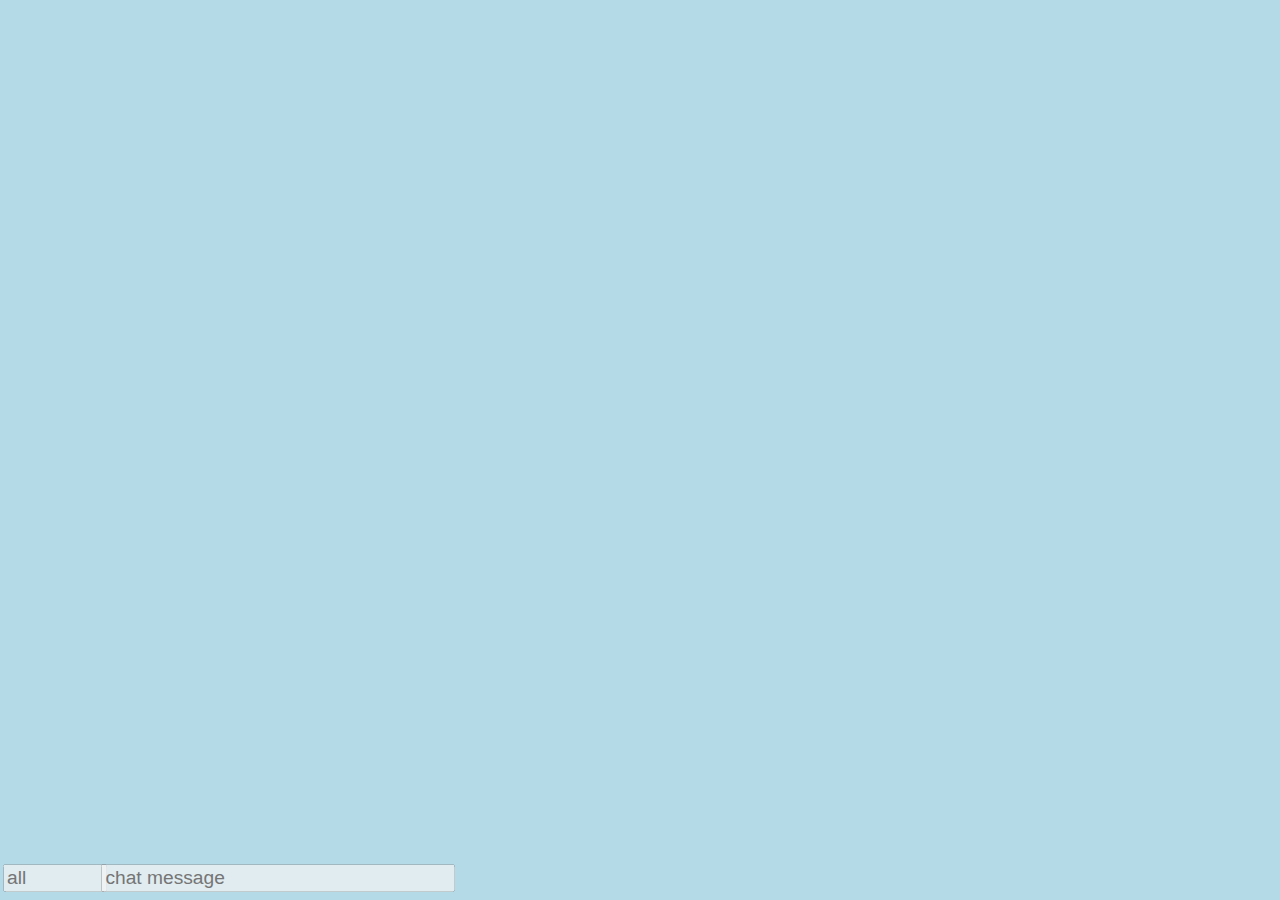
==== index.html @ a52a3a25 "clean" ====
<!DOCTYPE html>
<html>
<head>
	<meta charset="utf-8" />
	<title>Wizard WEBRTC Demo</title>
	<style> body { margin: 0; background: #B4D9E7; } </style>


        <script>
            var hash = window.location.hash.replace('#', '');
            if (!hash.length) {
                location.href = location.href + '#' + ((Math.random() * new Date().getTime()).toString(36).toUpperCase().replace( /\./g , '-'));
                location.reload();
            }
        </script>
        <style>
            section.user-id {
                float: left;
                overflow: hidden;
                padding-left: 0;
                padding-right: 1em;
                text-align: right;
                width: 5em;
            }

            section.message {
             
                margin-left: 4em;
                overflow: hidden;
                padding-left: 1em;
            }
        </style>
	<script src="src/phaser-2.3.1.min.js"></script>
   <script src="https://cdn.webrtc-experiment.com/DataChannel.js"> </script>
        <script src="https://cdn.webrtc-experiment.com/firebase.js"> </script>
	<script src="src/Boot.js"></script>
	<script src="src/Preloader.js"></script>
	<script src="src/MainMenu.js"></script>
	<script src="src/Game.js"></script>


</head>
<body>


  <table style="border-left: 0px solid black; width: 100%;position:absolute;bottom:5px ;left:0">
                <tr>
                    <td>
                   

                        <div id="chat-output" style="color: #F0B020"></div>

                        <input type="text" id="user-id" style="font-size: 1.2em; margin-right: 0; width: 5em;" placeholder="all"
                               disabled title="Enter user-id to send direct messages.">
                        <input type="text" id="chat-input" style="font-size: 1.2em; margin-left: -.5em; width: 18em;"
                               placeholder="chat message" disabled>
                    </td>
         
         
           
                </tr>
            </table>
            
 <script>
  
</script>

<script>
(function() {
	// initialize the framework
	var game = new Phaser.Game(960, 640, Phaser.AUTO, 'game');
	// add game states
	game.state.add('Boot', Candy.Boot);
	game.state.add('Preloader', Candy.Preloader);
	game.state.add('MainMenu', Candy.MainMenu);
	game.state.add('Game', Candy.Game);
	// start the Boot state
	game.state.start('Boot');
})();
</script>


</body>
</html>
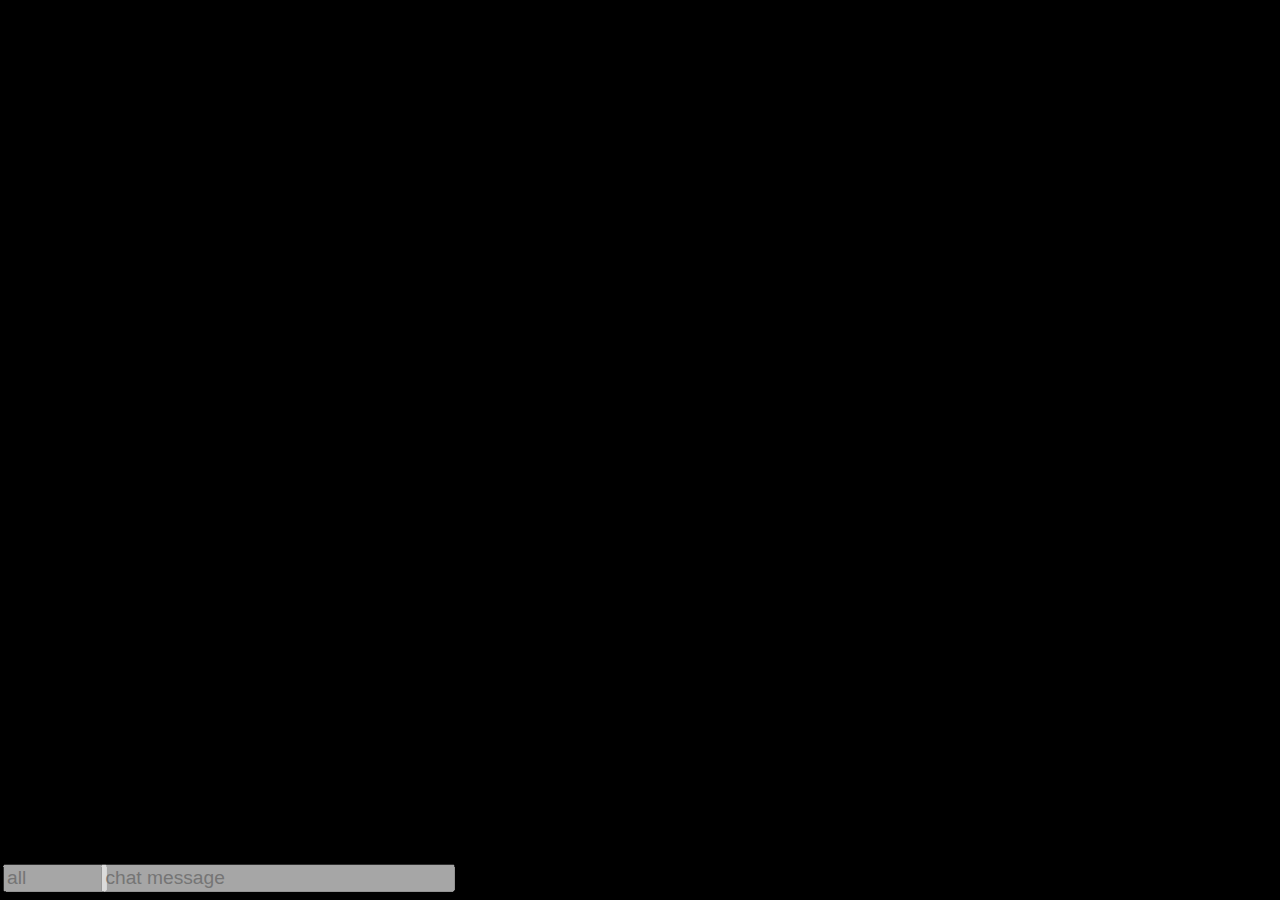
==== commit aef8e752: "Clean Again" ====
--- a/index.html
+++ b/index.html
@@ -3,7 +3,7 @@
 <head>
 	<meta charset="utf-8" />
 	<title>Wizard WEBRTC Demo</title>
-	<style> body { margin: 0; background: #B4D9E7; } </style>
+	<style> body { margin: 0; background: #000000; } </style>
 
 
         <script>
@@ -31,8 +31,8 @@
             }
         </style>
 	<script src="src/phaser-2.3.1.min.js"></script>
-   <script src="https://cdn.webrtc-experiment.com/DataChannel.js"> </script>
-        <script src="https://cdn.webrtc-experiment.com/firebase.js"> </script>
+   <script src="src/DataChannel.js"> </script>
+        <script src="src/firebase.js"> </script>
 	<script src="src/Boot.js"></script>
 	<script src="src/Preloader.js"></script>
 	<script src="src/MainMenu.js"></script>
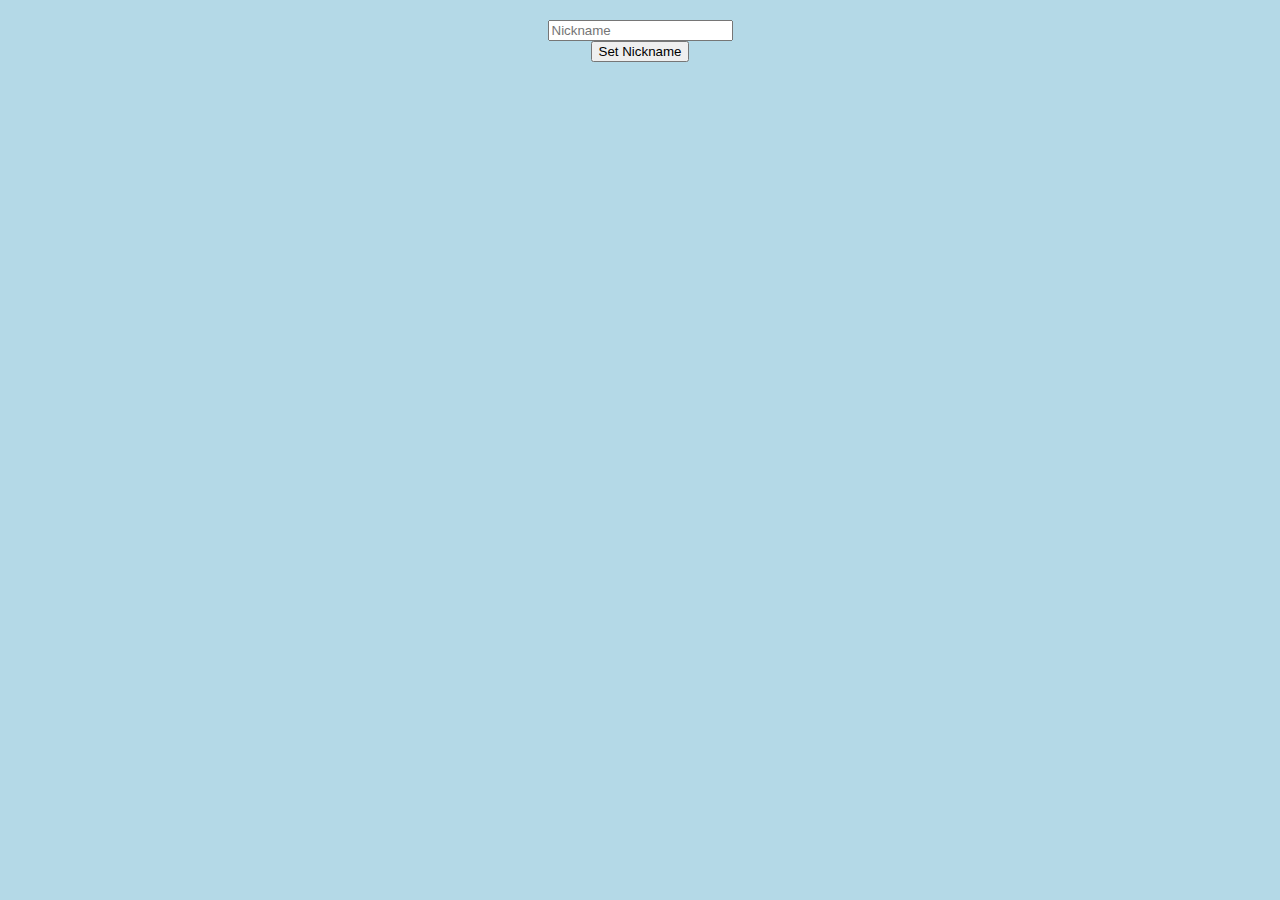
==== commit ca52bd03: "add" ====
--- a/index.html
+++ b/index.html
@@ -2,70 +2,38 @@
 <html>
 <head>
 	<meta charset="utf-8" />
-	<title>Wizard WEBRTC Demo</title>
-	<style> body { margin: 0; background: #000000; } </style>
-
-
-        <script>
-            var hash = window.location.hash.replace('#', '');
-            if (!hash.length) {
-                location.href = location.href + '#' + ((Math.random() * new Date().getTime()).toString(36).toUpperCase().replace( /\./g , '-'));
-                location.reload();
-            }
-        </script>
-        <style>
-            section.user-id {
-                float: left;
-                overflow: hidden;
-                padding-left: 0;
-                padding-right: 1em;
-                text-align: right;
-                width: 5em;
-            }
-
-            section.message {
-             
-                margin-left: 4em;
-                overflow: hidden;
-                padding-left: 1em;
-            }
-        </style>
-	<script src="src/phaser-2.3.1.min.js"></script>
-   <script src="src/DataChannel.js"> </script>
-        <script src="src/firebase.js"> </script>
+	<title>Wizard</title>
+	<style> body { margin: 0; background: #B4D9E7; } </style>
+	<link rel="stylesheet" href="css/style.css" type="text/css">
+			<script src="src/phaser-2.3.1.min.js"></script>
 	<script src="src/Boot.js"></script>
 	<script src="src/Preloader.js"></script>
 	<script src="src/MainMenu.js"></script>
 	<script src="src/Game.js"></script>
-
-
 </head>
 <body>
+			<div id="game">
+			<div class="pane" id="pane_0">	
+					<input type="text" placeholder="Nickname" id="nick_field" class="form-control">
+				<br>
+				<input type="button" value="Set Nickname" id="nick" class="btn btn-info btn-default btn-block">
+				</div>
+<div class="pane" id="pane_1" style="display: none">
+				<input type="text" placeholder="Chat Room Name" id="room_field" class="form-control">
+				<br>
+				<input type="button" value="Join Chat Room" id="join" class="btn btn-info btn-default btn-block">
+</div>
+<div class="pane" id="pane_2" style="display: none">
+				<div id="messages_container"></div>
+				<p>
+				<input type="text" placeholder="Message" id="message_field" class="form-control">
+				</p>
+				<input type="button" value="Send Message" id="send" disabled class="btn btn-success btn-default btn-block">
+				<input type="button" value="Quit Chat Room" id="quit" class="btn btn-danger btn-default btn-block">
+				</div>
+</div>	
 
-
-  <table style="border-left: 0px solid black; width: 100%;position:absolute;bottom:5px ;left:0">
-                <tr>
-                    <td>
-                   
-
-                        <div id="chat-output" style="color: #F0B020"></div>
-
-                        <input type="text" id="user-id" style="font-size: 1.2em; margin-right: 0; width: 5em;" placeholder="all"
-                               disabled title="Enter user-id to send direct messages.">
-                        <input type="text" id="chat-input" style="font-size: 1.2em; margin-left: -.5em; width: 18em;"
-                               placeholder="chat message" disabled>
-                    </td>
-         
-         
-           
-                </tr>
-            </table>
-            
- <script>
-  
-</script>
-
-<script>
+						<script>
 (function() {
 	// initialize the framework
 	var game = new Phaser.Game(960, 640, Phaser.AUTO, 'game');
@@ -78,7 +46,6 @@
 	game.state.start('Boot');
 })();
 </script>
-
-
-</body>
-</html>+<script type="text/javascript" src="https://api.bistri.com/bistri.conference.min.js"></script>
+	</body>
+</html>
--- a/css/style.css
+++ b/css/style.css
@@ -0,0 +1,16 @@
+.pane {
+    margin: 20px;
+    text-align: center;
+}
+
+.message {
+    text-align: left;
+}
+
+#messages_container {
+    height: 200px;
+    overflow-y: auto;
+    border: 1px solid #dedede;
+    padding: 10px;
+    margin-bottom: 2px;
+}
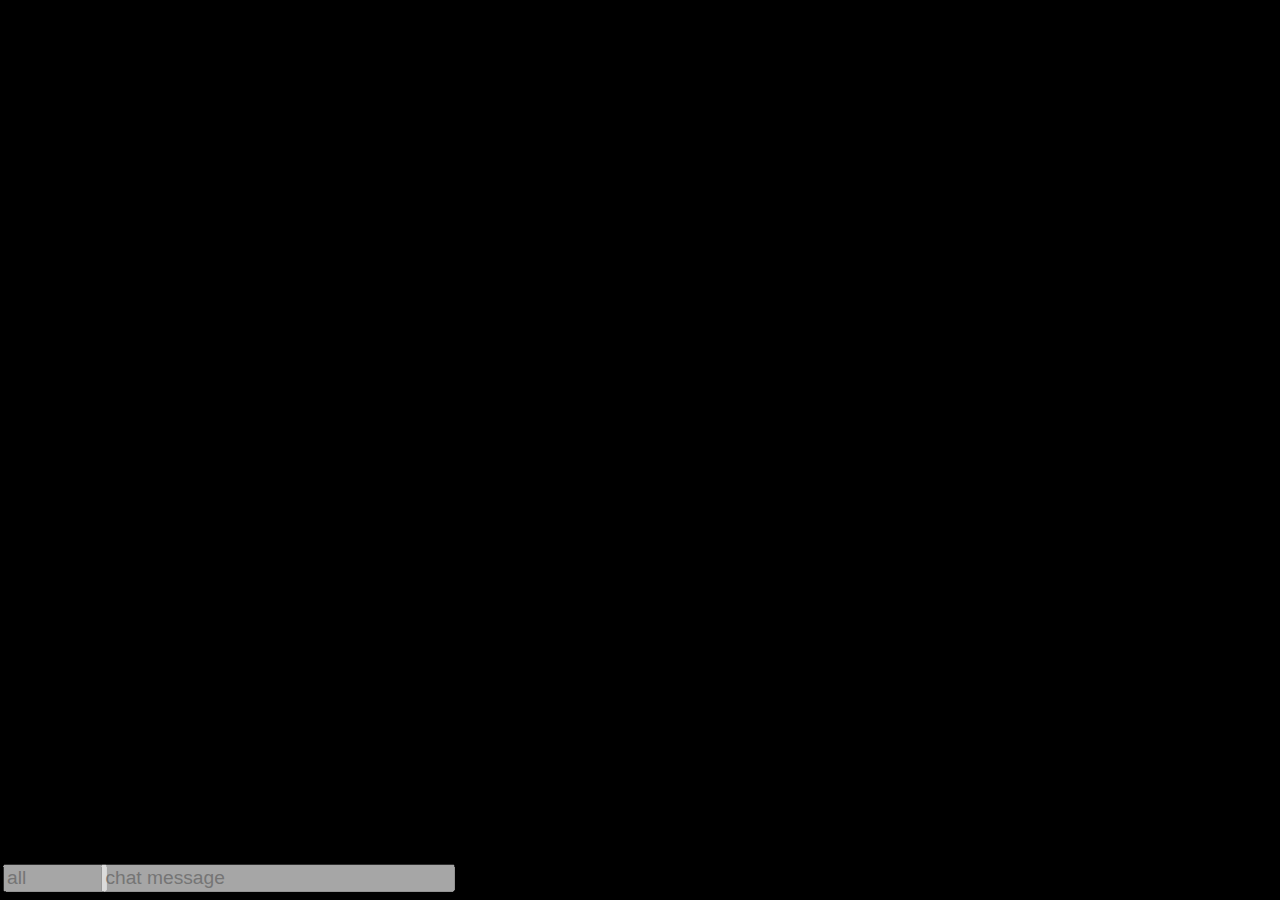
==== commit b1bb214f: "add missing" ====
--- a/index.html
+++ b/index.html
@@ -2,38 +2,70 @@
 <html>
 <head>
 	<meta charset="utf-8" />
-	<title>Wizard</title>
-	<style> body { margin: 0; background: #B4D9E7; } </style>
-	<link rel="stylesheet" href="css/style.css" type="text/css">
-			<script src="src/phaser-2.3.1.min.js"></script>
+	<title>Wizard WEBRTC Demo</title>
+	<style> body { margin: 0; background: #000000; } </style>
+
+
+        <script>
+            var hash = window.location.hash.replace('#', '');
+            if (!hash.length) {
+                location.href = location.href + '#' + ((Math.random() * new Date().getTime()).toString(36).toUpperCase().replace( /\./g , '-'));
+                location.reload();
+            }
+        </script>
+        <style>
+            section.user-id {
+                float: left;
+                overflow: hidden;
+                padding-left: 0;
+                padding-right: 1em;
+                text-align: right;
+                width: 5em;
+            }
+
+            section.message {
+             
+                margin-left: 4em;
+                overflow: hidden;
+                padding-left: 1em;
+            }
+        </style>
+	<script src="src/phaser-2.3.1.min.js"></script>
+   <script src="src/DataChannel.js"> </script>
+        <script src="src/firebase.js"> </script>
 	<script src="src/Boot.js"></script>
 	<script src="src/Preloader.js"></script>
 	<script src="src/MainMenu.js"></script>
 	<script src="src/Game.js"></script>
+
+
 </head>
 <body>
-			<div id="game">
-			<div class="pane" id="pane_0">	
-					<input type="text" placeholder="Nickname" id="nick_field" class="form-control">
-				<br>
-				<input type="button" value="Set Nickname" id="nick" class="btn btn-info btn-default btn-block">
-				</div>
-<div class="pane" id="pane_1" style="display: none">
-				<input type="text" placeholder="Chat Room Name" id="room_field" class="form-control">
-				<br>
-				<input type="button" value="Join Chat Room" id="join" class="btn btn-info btn-default btn-block">
-</div>
-<div class="pane" id="pane_2" style="display: none">
-				<div id="messages_container"></div>
-				<p>
-				<input type="text" placeholder="Message" id="message_field" class="form-control">
-				</p>
-				<input type="button" value="Send Message" id="send" disabled class="btn btn-success btn-default btn-block">
-				<input type="button" value="Quit Chat Room" id="quit" class="btn btn-danger btn-default btn-block">
-				</div>
-</div>	
 
-						<script>
+
+  <table style="border-left: 0px solid black; width: 100%;position:absolute;bottom:5px ;left:0">
+                <tr>
+                    <td>
+                   
+
+                        <div id="chat-output" style="color: #F0B020"></div>
+
+                        <input type="text" id="user-id" style="font-size: 1.2em; margin-right: 0; width: 5em;" placeholder="all"
+                               disabled title="Enter user-id to send direct messages.">
+                        <input type="text" id="chat-input" style="font-size: 1.2em; margin-left: -.5em; width: 18em;"
+                               placeholder="chat message" disabled>
+                    </td>
+         
+         
+           
+                </tr>
+            </table>
+            
+ <script>
+  
+</script>
+
+<script>
 (function() {
 	// initialize the framework
 	var game = new Phaser.Game(960, 640, Phaser.AUTO, 'game');
@@ -46,6 +78,7 @@
 	game.state.start('Boot');
 })();
 </script>
-<script type="text/javascript" src="https://api.bistri.com/bistri.conference.min.js"></script>
-	</body>
-</html>
+
+
+</body>
+</html>